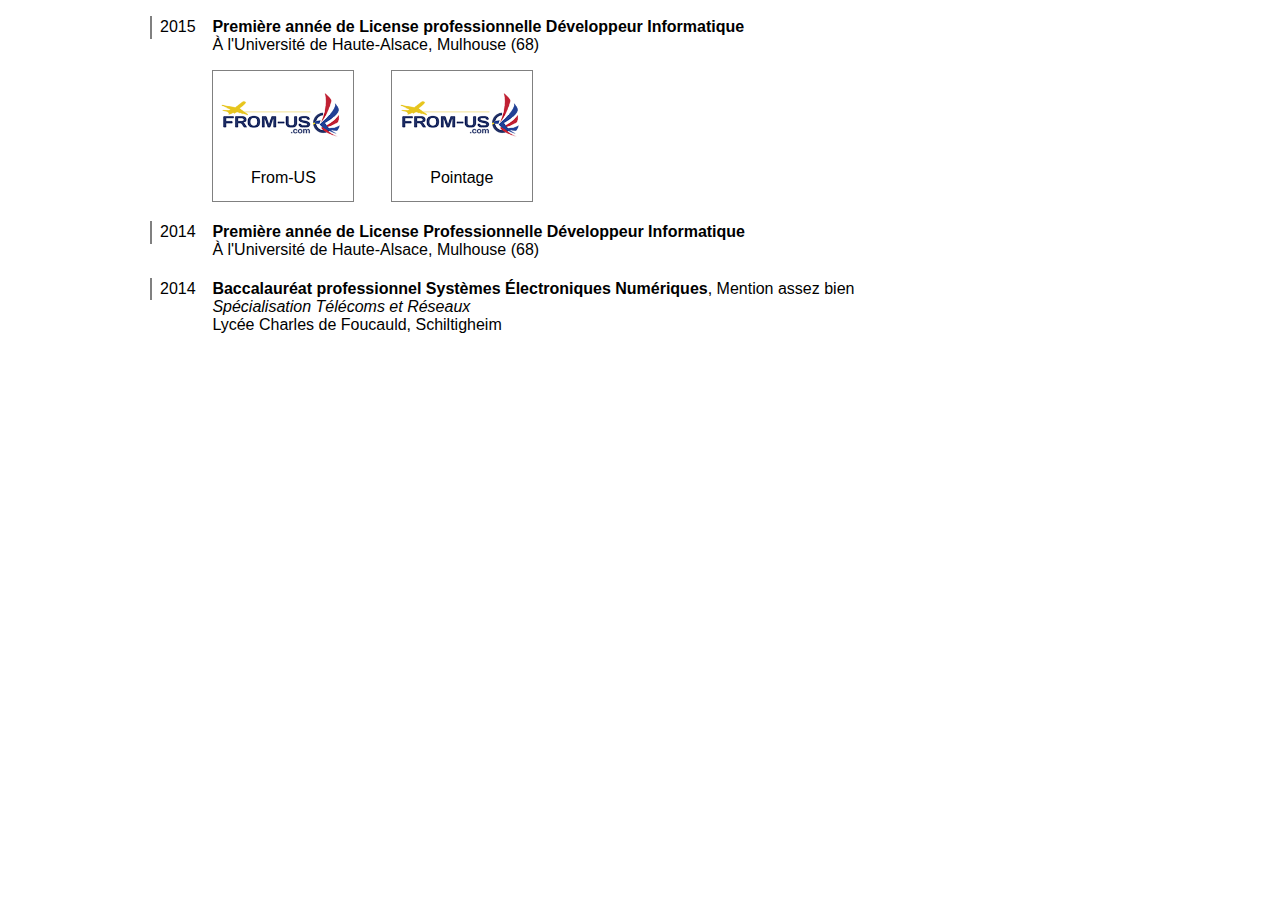
==== index.html @ 01a26e2f "Modif. sémantique et ajout dates" ====
<!DOCTYPE html>
<html lang="fr">
	<head>
		<meta charset="UTF-8">
		<title></title>
		<link rel="stylesheet" href="design.css">
	</head>
	<body>
		<div id="main">
			<div id="timeline">
				<dl>
					<dt>2015</dt>
					<dd>
						<p>
							<strong>Première année de License professionnelle Développeur Informatique</strong><br />
							À l'Université de Haute-Alsace, Mulhouse (68)
						</p>

						<ul class="realisations">
							<li>
								<figure>
									<img src="images/realisation_fromus.png" />
									<figcaption>From-US</figcaption>
								</figure>
							</li>
							<li>
								<figure>
									<img src="images/realisation_fromus.png" />
									<figcaption>Pointage</figcaption>
								</figure>
							</li>
						</ul>
					</dd>

					<dt>2014</dt>
					<dd>
						<p>
							<strong>Première année de License Professionnelle Développeur Informatique</strong><br />
							À l'Université de Haute-Alsace, Mulhouse (68)
						</p>
					</dd>

					<dt>2014</dt>
					<dd>
						<p>
							<strong>Baccalauréat professionnel Systèmes Électroniques Numériques</strong>, Mention assez bien<br />
							<i>Spécialisation Télécoms et Réseaux</i><br />
							Lycée Charles de Foucauld, Schiltigheim
						</p>
					</dd>
				</dl>
			</div>
		</div>
	</body>
</html>
---- design.css ----
html {
	font-family: Arial;
	font-size: 12pt;
}
#main {
	margin: auto;
	max-width: 980px;
	width: 80%;
}

#timeline p {
	margin-top: 0;
}
dt {
	border: solid gray;
	border-width: 0 0 0 2px;
	padding: 0.15em 0.5em;
	text-align: left;
	float: left;
}
dd {
	margin-left: 60px;
	padding: 0.15em;
}

.realisations {
	margin: 0 0 0 -1em;
	padding: 0;
}
.realisations li {
	display: inline-block;
}
figure {
	border: 1px solid gray;
	margin: 0 1em 1em 1em;
	height: 130px;
}
figure img {
	height: auto;
	width: 140px;
}
figcaption {
	text-align: center;
}
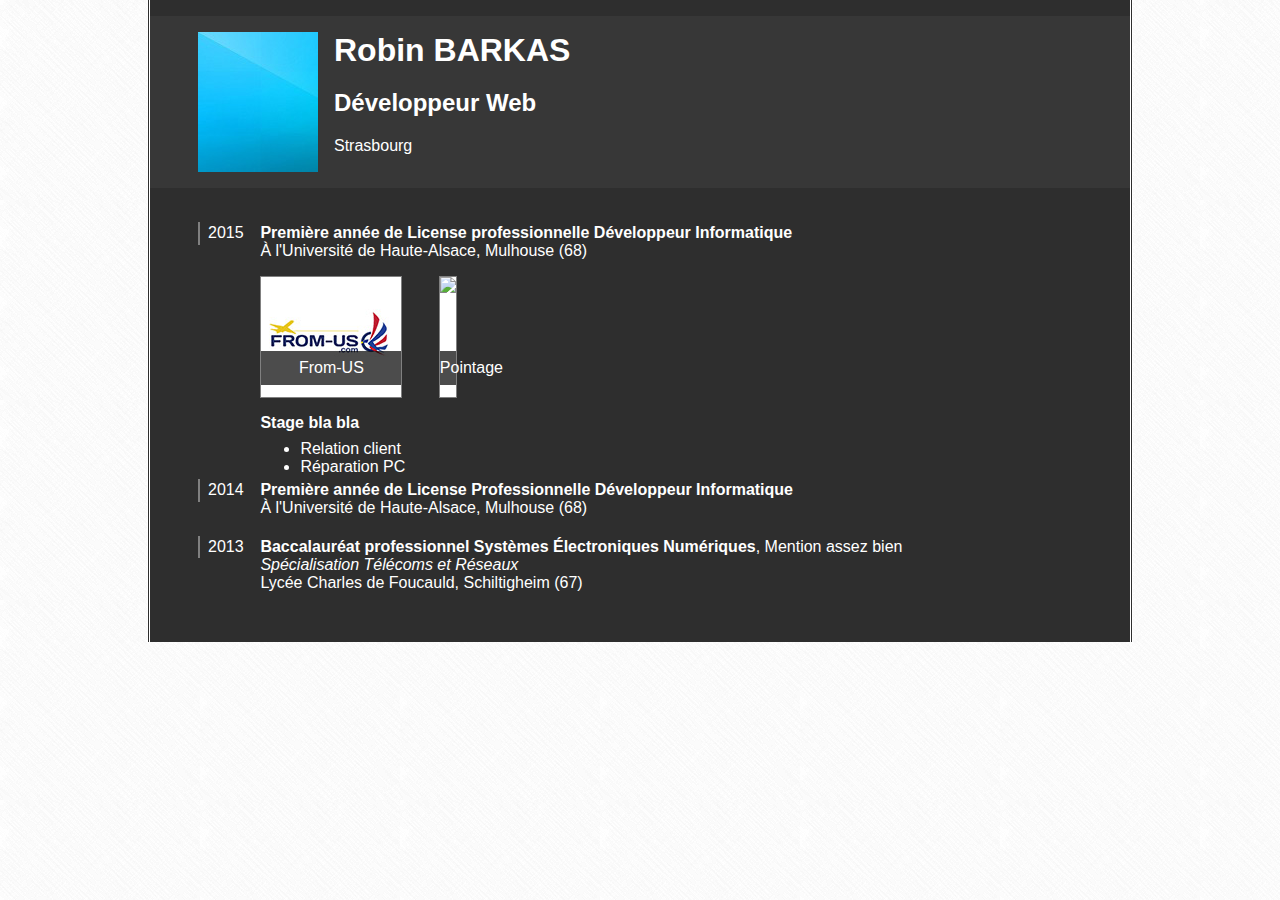
==== commit 5c14e89a: "Merge branch 'master' of https://github.com/Drohamos/CV" ====
--- a/index.html
+++ b/index.html
@@ -7,6 +7,19 @@
 	</head>
 	<body>
 		<div id="main">
+			<header>
+				<div id="profil">
+					<img src="images/profil.jpg" />
+					<h1>Robin BARKAS</h1>
+					<h2>Développeur Web</h2>
+					<p>
+						Strasbourg
+					</p>
+				</div>
+			</header>
+			<div class="fullWidth">
+				Test
+			</div>
 			<div id="timeline">
 				<dl>
 					<dt>2015</dt>
@@ -18,17 +31,25 @@
 
 						<ul class="realisations">
 							<li>
-								<figure>
-									<img src="images/realisation_fromus.png" />
-									<figcaption>From-US</figcaption>
-								</figure>
+								<a href="#">
+									<figure>
+										<img src="images/realisation_fromus.jpg" />
+										<figcaption>From-US</figcaption>
+									</figure>
+								</a>
 							</li>
 							<li>
 								<figure>
-									<img src="images/realisation_fromus.png" />
+									<img src="images/test2.jpg" />
 									<figcaption>Pointage</figcaption>
 								</figure>
 							</li>
+						</ul>
+
+						<strong>Stage bla bla</strong>
+						<ul class="competences">
+							<li>Relation client</li>
+							<li>Réparation PC</li>
 						</ul>
 					</dd>
 
@@ -40,12 +61,12 @@
 						</p>
 					</dd>
 
-					<dt>2014</dt>
+					<dt>2013</dt>
 					<dd>
 						<p>
 							<strong>Baccalauréat professionnel Systèmes Électroniques Numériques</strong>, Mention assez bien<br />
 							<i>Spécialisation Télécoms et Réseaux</i><br />
-							Lycée Charles de Foucauld, Schiltigheim
+							Lycée Charles de Foucauld, Schiltigheim (67)
 						</p>
 					</dd>
 				</dl>
--- a/design.css
+++ b/design.css
@@ -2,12 +2,41 @@
 	font-family: Arial;
 	font-size: 12pt;
 }
+body {
+	background: white url("images/background.png") repeat;
+	margin: 0;
+}
 #main {
+	border: 3px double white;
+	border-width: 0 3px;
+	background-color: #2e2e2e;
+	color: white;
 	margin: auto;
 	max-width: 980px;
+	padding: 1em 0;
+	overflow: hidden;
 	width: 80%;
 }
 
+header {
+	padding: 1em 0;
+}
+#profil {
+	margin: 0 3em;;
+}
+#profil img {
+	float: left;
+	margin-right: 1em;
+}
+#profil:after {
+	clear: both;
+	content: '';
+	display: block;
+}
+
+#timeline {
+	margin: 0 3em;
+}
 #timeline p {
 	margin-top: 0;
 }
@@ -29,16 +58,43 @@
 }
 .realisations li {
 	display: inline-block;
+	vertical-align: top;
 }
-figure {
+
+.realisations figure {
+	background-color: white;
 	border: 1px solid gray;
 	margin: 0 1em 1em 1em;
-	height: 130px;
+	position: relative;
+	height: 120px;
 }
-figure img {
+.realisations figure img {
 	height: auto;
 	width: 140px;
 }
-figcaption {
+.realisations figcaption {
+	background-color: #373737;
+	background-color: rgba(0, 0, 0, 0.70);
+	color: white;
+	line-height: normal;
 	text-align: center;
+	padding: 0.5em 0;
+
+	position: absolute;
+	bottom: 10%;
+	width: 100%;
+}
+.competences {
+	margin-top: 0.5em;
+}
+.fullWidth {
+	margin: 0 -2em;
+}
+
+header {
+	background-color: #373737;
+	margin: 0;
+}
+header h1 {
+	margin: 0;
 }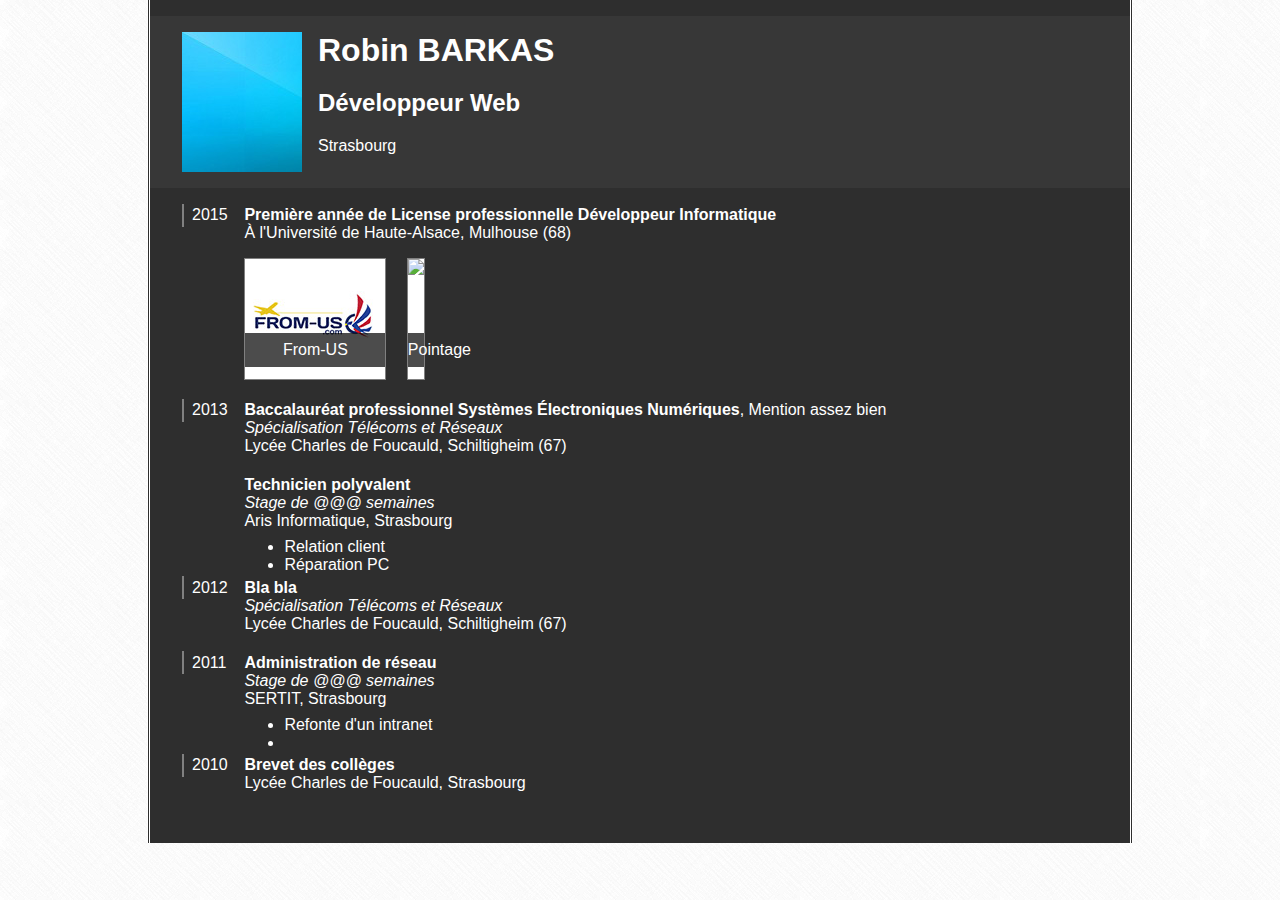
==== commit cdf2ad02: "Màj index" ====
--- a/index.html
+++ b/index.html
@@ -2,7 +2,7 @@
 <html lang="fr">
 	<head>
 		<meta charset="UTF-8">
-		<title></title>
+		<title>Robin BARKAS</title>
 		<link rel="stylesheet" href="design.css">
 	</head>
 	<body>
@@ -17,9 +17,7 @@
 					</p>
 				</div>
 			</header>
-			<div class="fullWidth">
-				Test
-			</div>
+
 			<div id="timeline">
 				<dl>
 					<dt>2015</dt>
@@ -29,7 +27,7 @@
 							À l'Université de Haute-Alsace, Mulhouse (68)
 						</p>
 
-						<ul class="realisations">
+						<ul class="gallery">
 							<li>
 								<a href="#">
 									<figure>
@@ -45,20 +43,6 @@
 								</figure>
 							</li>
 						</ul>
-
-						<strong>Stage bla bla</strong>
-						<ul class="competences">
-							<li>Relation client</li>
-							<li>Réparation PC</li>
-						</ul>
-					</dd>
-
-					<dt>2014</dt>
-					<dd>
-						<p>
-							<strong>Première année de License Professionnelle Développeur Informatique</strong><br />
-							À l'Université de Haute-Alsace, Mulhouse (68)
-						</p>
 					</dd>
 
 					<dt>2013</dt>
@@ -69,6 +53,45 @@
 							Lycée Charles de Foucauld, Schiltigheim (67)
 						</p>
 					</dd>
+					<dd>
+						<strong>Technicien polyvalent</strong><br />
+						<i>Stage de @@@ semaines</i><br />
+						Aris Informatique, Strasbourg
+
+						<ul class="competences">
+							<li>Relation client</li>
+							<li>Réparation PC</li>
+						</ul>
+					</dd>
+
+					<dt>2012</dt>
+					<dd>
+						<p>
+							<strong>Bla bla</strong><br />
+							<i>Spécialisation Télécoms et Réseaux</i><br />
+							Lycée Charles de Foucauld, Schiltigheim (67)
+						</p>
+					</dd>
+
+					<dt>2011</dt>
+					<dd>
+						<strong>Administration de réseau</strong><br />
+						<i>Stage de @@@ semaines</i><br />
+						SERTIT, Strasbourg
+
+						<ul class="competences">
+							<li>Refonte d'un intranet</li>
+							<li></li>
+						</ul>
+					</dd>
+
+					<dt>2010</dt>
+					<dd>
+						<p>
+							<strong>Brevet des collèges</strong><br />
+							Lycée Charles de Foucauld, Strasbourg
+						</p>
+					</dd>
 				</dl>
 			</div>
 		</div>
--- a/design.css
+++ b/design.css
@@ -21,8 +21,17 @@
 header {
 	padding: 1em 0;
 }
+
+header {
+	background-color: #373737;
+	margin: 0;
+}
+header h1 {
+	margin: 0;
+}
+
 #profil {
-	margin: 0 3em;;
+	margin: 0 2em;;
 }
 #profil img {
 	float: left;
@@ -35,7 +44,7 @@
 }
 
 #timeline {
-	margin: 0 3em;
+	margin: 0 2em;
 }
 #timeline p {
 	margin-top: 0;
@@ -52,27 +61,41 @@
 	padding: 0.15em;
 }
 
-.realisations {
-	margin: 0 0 0 -1em;
+#realisations {
+	margin: 0 2em;
+}
+#realisations ul {
+	list-style: none;
 	padding: 0;
 }
-.realisations li {
+#realisations > ul > li {
+	background-color: #373737;
+	margin: 1em 0;
+	overflow: hidden;
+	padding: 0 1em;
+}
+
+.gallery {
+	margin: 0.5em 0 0 -0.5em;
+	padding: 0;
+}
+.gallery li {
 	display: inline-block;
 	vertical-align: top;
 }
 
-.realisations figure {
+.gallery figure {
 	background-color: white;
 	border: 1px solid gray;
-	margin: 0 1em 1em 1em;
+	margin: 0 0.5em 1em 0.5em;
 	position: relative;
 	height: 120px;
 }
-.realisations figure img {
+.gallery figure img {
 	height: auto;
 	width: 140px;
 }
-.realisations figcaption {
+.gallery figcaption {
 	background-color: #373737;
 	background-color: rgba(0, 0, 0, 0.70);
 	color: white;
@@ -89,12 +112,4 @@
 }
 .fullWidth {
 	margin: 0 -2em;
-}
-
-header {
-	background-color: #373737;
-	margin: 0;
-}
-header h1 {
-	margin: 0;
 }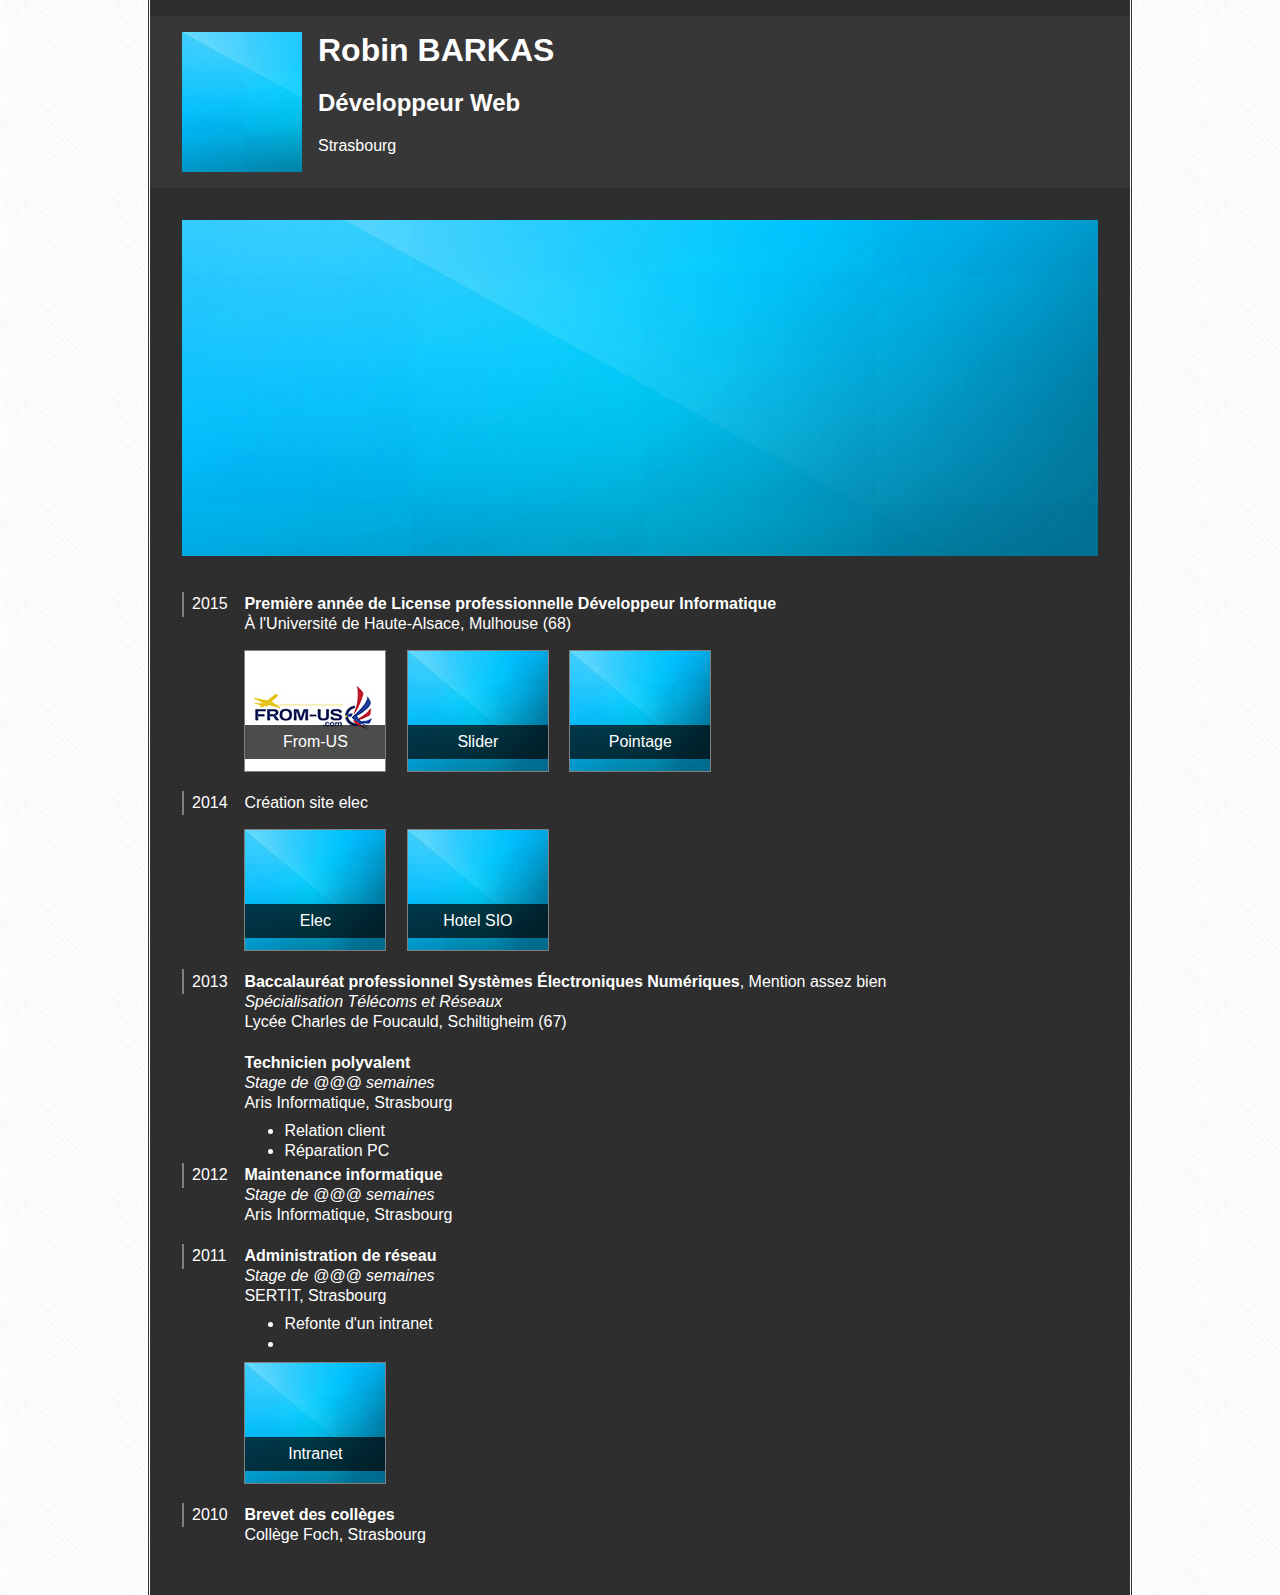
==== commit 42508ec8: "Merge branch 'master' of https://github.com/Drohamos/CV" ====
--- a/index.html
+++ b/index.html
@@ -6,6 +6,7 @@
 		<link rel="stylesheet" href="design.css">
 	</head>
 	<body>
+
 		<div id="main">
 			<header>
 				<div id="profil">
@@ -17,6 +18,12 @@
 					</p>
 				</div>
 			</header>
+
+			<div id="slider">
+				<a href="#">
+					<img src="images/slider.jpg" />
+				</a>
+			</div>
 
 			<div id="timeline">
 				<dl>
@@ -37,10 +44,44 @@
 								</a>
 							</li>
 							<li>
+								<a href="#">
+									<figure>
+										<img src="images/realisation_test2.jpg" />
+										<figcaption>Slider</figcaption>
+									</figure>
+								</a>
+							</li>
+							<li>
 								<figure>
-									<img src="images/test2.jpg" />
+									<img src="images/realisation_test2.jpg" />
 									<figcaption>Pointage</figcaption>
 								</figure>
+							</li>
+						</ul>
+					</dd>
+
+					<dt>2014</dt>
+					<dd>
+						<p>
+							Création site elec
+						</p>
+
+						<ul class="gallery">
+							<li>
+								<a href="#">
+									<figure>
+										<img src="images/realisation_test2.jpg" />
+										<figcaption>Elec</figcaption>
+									</figure>
+								</a>
+							</li>
+							<li>
+								<a href="#">
+									<figure>
+										<img src="images/realisation_test2.jpg" />
+										<figcaption>Hotel SIO</figcaption>
+									</figure>
+								</a>
 							</li>
 						</ul>
 					</dd>
@@ -67,9 +108,9 @@
 					<dt>2012</dt>
 					<dd>
 						<p>
-							<strong>Bla bla</strong><br />
-							<i>Spécialisation Télécoms et Réseaux</i><br />
-							Lycée Charles de Foucauld, Schiltigheim (67)
+							<strong>Maintenance informatique</strong><br />
+							<i>Stage de @@@ semaines</i><br />
+							Aris Informatique, Strasbourg
 						</p>
 					</dd>
 
@@ -83,13 +124,24 @@
 							<li>Refonte d'un intranet</li>
 							<li></li>
 						</ul>
+
+						<ul class="gallery">
+							<li>
+								<a href="#">
+									<figure>
+										<img src="images/realisation_test2.jpg" />
+										<figcaption>Intranet</figcaption>
+									</figure>
+								</a>
+							</li>
+						</ul>
 					</dd>
 
 					<dt>2010</dt>
 					<dd>
 						<p>
 							<strong>Brevet des collèges</strong><br />
-							Lycée Charles de Foucauld, Strasbourg
+							Collège Foch, Strasbourg
 						</p>
 					</dd>
 				</dl>
--- a/design.css
+++ b/design.css
@@ -43,7 +43,16 @@
 	display: block;
 }
 
+#slider {
+	margin: 2em;
+}
+#slider img {
+	width: 100%;
+	height: auto;
+}
+
 #timeline {
+	line-height: 1.25;
 	margin: 0 2em;
 }
 #timeline p {
@@ -64,7 +73,7 @@
 #realisations {
 	margin: 0 2em;
 }
-#realisations ul {
+#realisations > ul {
 	list-style: none;
 	padding: 0;
 }
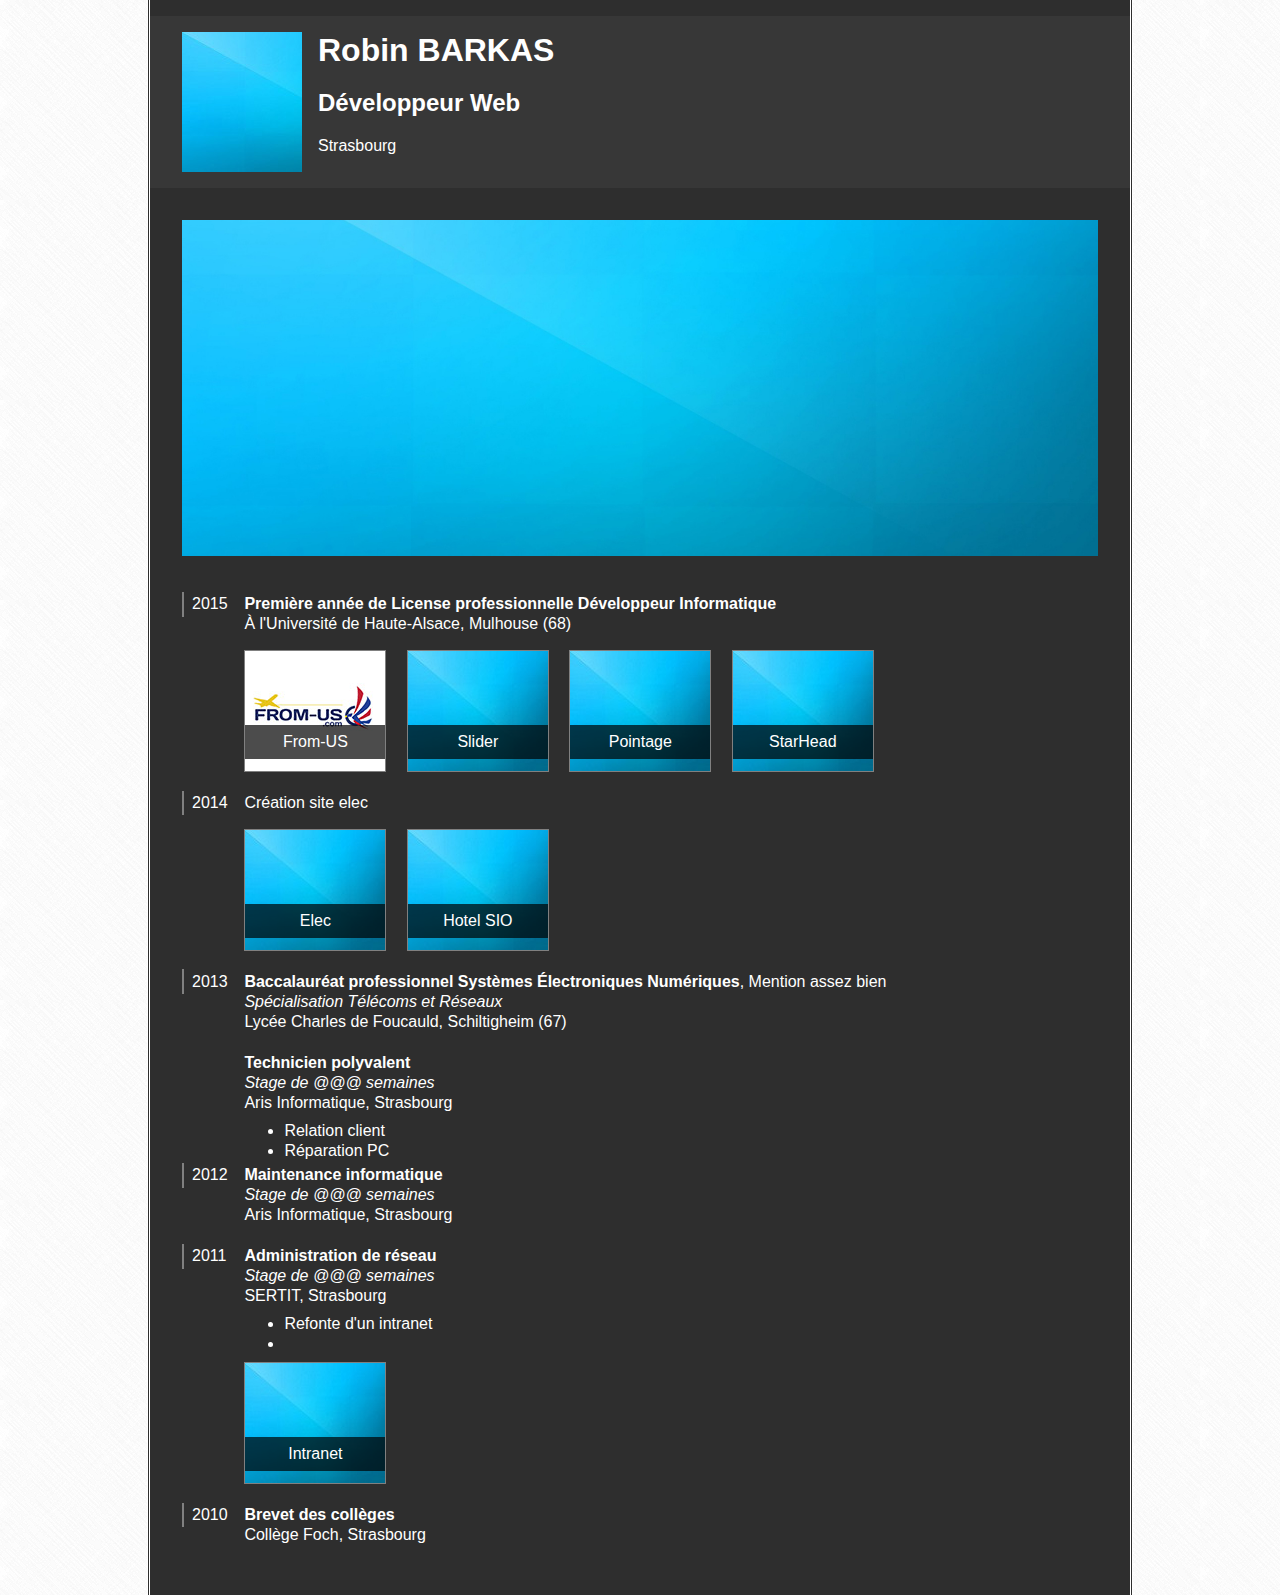
==== commit f0765d1e: "Ajout StarHead réalisations" ====
--- a/index.html
+++ b/index.html
@@ -55,6 +55,12 @@
 								<figure>
 									<img src="images/realisation_test2.jpg" />
 									<figcaption>Pointage</figcaption>
+								</figure>
+							</li>
+							<li>
+								<figure>
+									<img src="images/realisation_test2.jpg" />
+									<figcaption>StarHead</figcaption>
 								</figure>
 							</li>
 						</ul>
